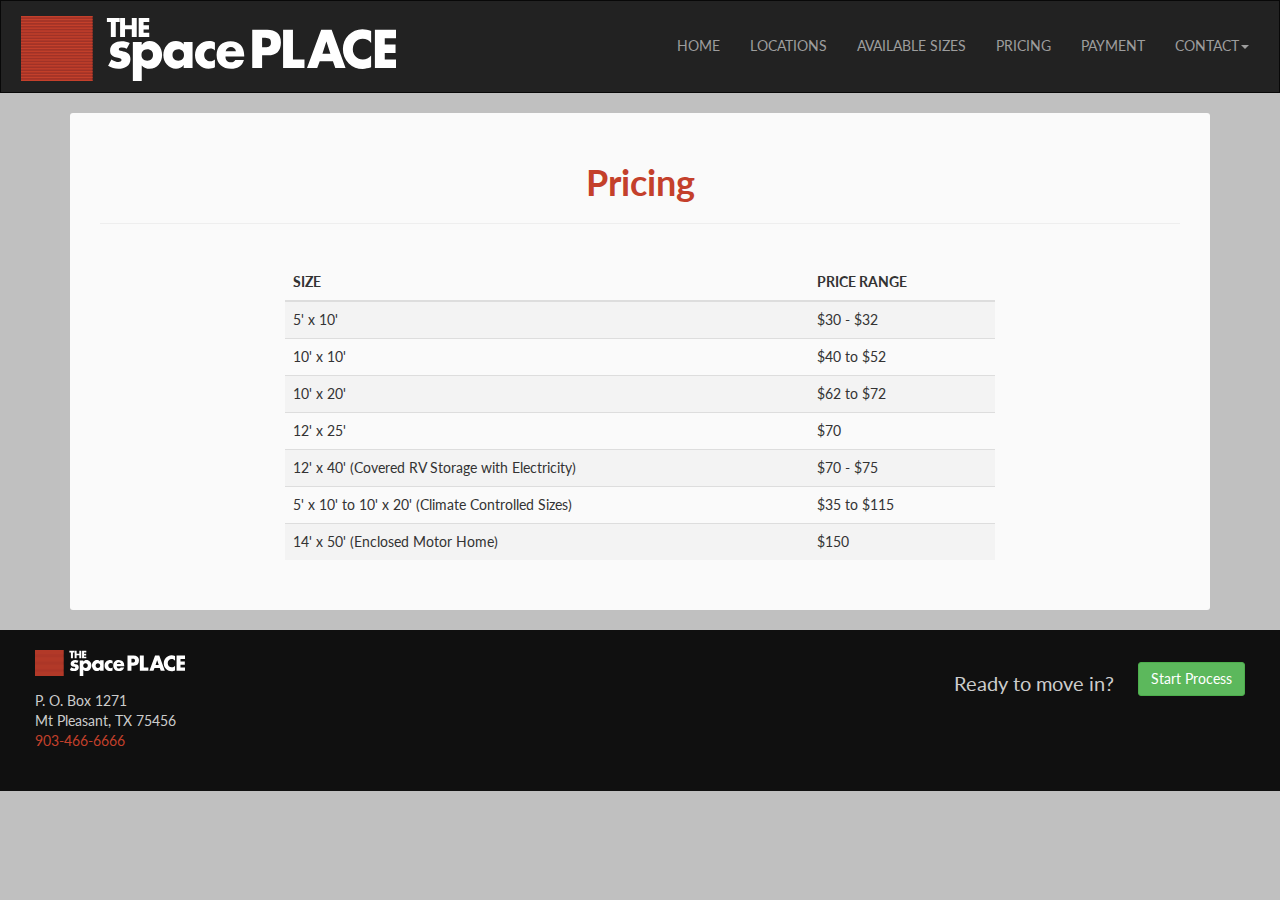
==== pricing.html @ 11220617 "completed content. bug search begins" ====
<!doctype html>
<html class="no-js">
    <head>
    <meta charset="utf-8">
    <title>Pricing - The Space Place</title>
    <meta name="description" content="Brian Lee and Larry Lawrence offer the storage solutions that are right for you. We provide safe, secure and affordable storage at our six convenient locations in Northeastern Texas - Mt. Pleasant, Lake Bob Sandlin, Lake Cypress Springs, and Pittsburg.">
    <meta name="viewport" content="width=device-width, initial-scale=1">
    <link rel="shortcut icon" href="/favicon.ico">
    <link rel="stylesheet" href="https://maxcdn.bootstrapcdn.com/bootstrap/3.3.5/css/bootstrap.min.css">

    <link href='https://fonts.googleapis.com/css?family=Lato:400,700' rel='stylesheet' type='text/css'>


    <link rel="stylesheet" href="css/main.css">

</head>
  <body>
    <!--[if lt IE 10]>
      <p class="browsehappy">You are using an <strong>outdated</strong> browser. Please <a href="http://browsehappy.com/">upgrade your browser</a> to improve your experience.</p>
    <![endif]-->

    <div class="modal contact-modal fade">
  <div class="modal-dialog">
    <div class="modal-content">
      <div class="modal-header">
        <button type="button" class="close" data-dismiss="modal" aria-label="Close"><span aria-hidden="true">&times;</span></button>
        <h2 class="modal-title">Contact Us</h2>
      </div>
      <div class="modal-body">
        <address>
          <h3>The Space Place Storage Center</h3>
          P. O. Box 1271<br>
          Mt Pleasant, TX 75456
        </address>

        <p>Phone: <a href="tel:1-903-466-6666">(903) 466-6666</a> (voice or text). <br class="hidden-xs"> Please leave a message if we can't answer.</p>

        <p>Email: <a href="mailto:brianlee@suddenlink.net">brianlee (AT) suddenlink (DOT) net</a></p>

      </div>
      <div class="modal-footer text-center">
        <button type="button" class="btn btn-default hidden-xs" data-dismiss="modal">Close</button>
        <a class="btn btn-info" href="mailto:brianlee@suddenlink.net"><span class="glyphicon glyphicon-envelope" aria-hidden="true"></span>Email Now</a>
        <a class="btn btn-primary" href="tel:1-903-466-6666"><span class="glyphicon glyphicon-phone" aria-hidden="true"></span>Call Now</a>
        
      </div>
    </div><!-- /.modal-content -->
  </div><!-- /.modal-dialog -->
</div><!-- /.modal -->
    <header>
  <nav class="navbar navbar-inverse">
    <div class="container-fluid">
      <!-- Brand and toggle get grouped for better mobile display -->
      <!-- <div class="row">
        <div class="col-sm-12">
          <a class="navbar-brand" href="#">
            <img src="images/space-place-logo-white.svg" class="img-responsive nav-logo">
          </a>
        </div>
      </div> -->
      <div class="navbar-header">
        <div class="row">
            <a class="navbar-brand" href="index.html">
              <img src="img/space-place-logo-white.svg" class="img-responsive nav-logo">
            </a>
          <div class="col-sm-2">
            <button type="button" class="navbar-toggle collapsed" data-toggle="collapse" data-target="#main-nav-collapse" aria-expanded="false">
              <span class="sr-only">Toggle navigation</span>
              <span class="icon-bar"></span>
              <span class="icon-bar"></span>
              <span class="icon-bar"></span>
            </button>
          </div>
        </div>
      </div>

      <!-- Collect the nav links, forms, and other content for toggling -->
      <div class="collapse navbar-collapse" id="main-nav-collapse">
        <ul class="nav navbar-nav navbar-right">
        <li><a href="index.html">Home</a></li>
          <li><a href="locations.html">Locations</a></li>
          <li><a href="sizes.html">Available Sizes</a></li>
          <li><a href="pricing.html">Pricing</a></li>
          <li><a href="payment.html">Payment</a></li>
          <li class="dropdown">
            <a href="#" class="dropdown-toggle" data-toggle="dropdown" role="button" aria-haspopup="true" aria-expanded="false">Contact<span class="caret"></span></a>
            <ul class="dropdown-menu">
              <li class="dropdown-heading">Call or Text:</li>
              <li><a href="tel:1-903-466-6666"><span class="glyphicon glyphicon-phone" aria-hidden="true"></span>903-466-6666</a></li>
              <li role="separator" class="divider"></li>
              <li><a href="mailto:brianlee@suddenlink.net"><span class="glyphicon glyphicon-envelope" aria-hidden="true"></span>Email Us</a></li>
            </ul>
          </li>
        </ul>
      </div><!-- /.navbar-collapse -->
    </div><!-- /.container -->
  </nav>
</header>
    <div class="container" id="pricing">
       <div class="wrapper">
        <h1 class="text-center">Pricing</h1>
        <hr>
        <div class="row">
          <div class="col-md-8 col-md-offset-2">
            <table class="table table-striped">
              <thead>
                <tr>
                  <th>Size</th>
                  <th>Price Range</th>
                </tr>
              </thead>
              <tbody>
                <tr>
                  <td>5' x 10'</td>
                  <td>$30 - $32</td>
                </tr>
                <tr>
                  <td>10' x 10'</td>
                  <td>$40 to $52</td>
                </tr>
                <tr>
                  <td>10' x 20'</td>
                  <td>$62 to $72</td>
                </tr>
                <tr>
                  <td>12' x 25'</td>
                  <td>$70</td>
                </tr>
                <tr>
                  <td>12' x 40' (Covered RV Storage with Electricity)</td>
                  <td>$70 - $75</td>
                </tr>
                <tr>
                  <td>5' x 10' to 10' x 20' (Climate Controlled Sizes)</td>
                  <td>$35 to $115</td>
                </tr>
                <tr>
                  <td>14' x 50' (Enclosed Motor Home)</td>
                  <td>$150</td>
                </tr>
              </tbody>
            </table>
          </div>
        </div>





      </div><!-- end wrapper -->  
    </div><!-- end content container -->

    
    <footer class="footer">
  <div class="container-fluid">
    <div class="row">
      <div class="col-sm-4">
        <img src="img/space-place-logo-white.svg" class="img-responsive footer-logo">
        <address>
          P. O. Box 1271<br>
          Mt Pleasant, TX 75456<br>
          <a href="tel:1-903-466-6666">903-466-6666</a>
        </address>
      </div>
      <div class="col-sm-8 text-right">
        <p class="footer-move">Ready to move in?</p>
        <a class="btn btn-success" data-toggle="modal" data-target=".contact-modal">Start Process</a>
      </div>
    </div>
  </div>
</footer>    <script src="https://ajax.googleapis.com/ajax/libs/jquery/2.1.4/jquery.min.js"></script>
<script src="https://maxcdn.bootstrapcdn.com/bootstrap/3.3.5/js/bootstrap.min.js"></script>

<!-- google analytics -->
<script>
  (function(b,o,i,l,e,r){b.GoogleAnalyticsObject=l;b[l]||(b[l]=
  function(){(b[l].q=b[l].q||[]).push(arguments)});b[l].l=+new Date;
  e=o.createElement(i);r=o.getElementsByTagName(i)[0];
  e.src='//www.google-analytics.com/analytics.js';
  r.parentNode.insertBefore(e,r)}(window,document,'script','ga'));
  ga('create','UA-XXXXX-X');ga('send','pageview');
</script>
  </body>
</html>
---- css/main.css ----
.btn-full {
  width: 100%; }

body {
  background: #C0C0C0;
  font-family: 'Lato', sans-serif !important; }

button.btn,
a.btn {
  border-radius: 3px !important; }

h1 {
  color: #C4402B;
  font-weight: bold; }

#home {
  padding-top: 30px;
  padding-bottom: 10px; }

h1 ~ hr {
  padding-bottom: 20px; }

a {
  color: #C4402B; }
  a:hover {
    color: #9a3222; }

.wrapper {
  margin-bottom: 20px;
  padding: 30px;
  border-radius: 3px;
  background-color: #fafafa; }

.footer,
.navbar {
  color: #CCCCCC; }

.navbar {
  border-radius: 0;
  text-transform: uppercase; }
  .navbar ul {
    margin-top: 20px; }
    .navbar ul .dropdown-menu .dropdown-heading {
      padding-left: 21px; }

.navbar-brand {
  height: initial;
  padding-bottom: 10px; }
  .navbar-brand img {
    display: inline-block; }

.nav-logo {
  height: 65px;
  padding-left: 20px;
  padding-right: 20px; }

a span.glyphicon {
  padding-right: 5px; }

.card {
  margin-top: 20px;
  padding: 20px;
  background: white; }
  .card > h3, .card > h4 {
    margin-top: 0; }
  .card.location {
    margin-right: 5px; }
    .card.location img {
      width: 100%;
      margin-bottom: 10px; }
  .card.sizes img {
    width: 100%; }

.card.locations ul {
  padding-left: 35px;
  list-style: none; }
.card.locations .glyphicon {
  font-size: 1.4em;
  padding-right: 10px; }

.home-images img {
  width: 253px; }
.home-images .col-xs-6 {
  padding: 5px; }

.footer {
  padding: 20px;
  background: #101010; }
  .footer address {
    padding-top: 15px; }

@media (max-width: 767px) {
  .footer .text-right {
    padding-bottom: 30px;
    text-align: left; }
    .footer .text-right a.btn {
      width: 100%; } }
.footer-move {
  display: inline-block;
  padding-top: 20px;
  padding-right: 20px;
  font-size: 1.4em;
  vertical-align: middle; }

.footer-logo {
  max-width: 150px; }

.modal-dialog {
  border-radius: 3px; }

.modal-header {
  border-bottom: none; }

.modal-title {
  color: #C4402B;
  text-align: center; }

.modal-body {
  padding: 30px; }
  .modal-body h3 {
    margin-top: 0; }

.modal-footer {
  border-top: none; }

#locations iframe {
  border: none; }

.location-group {
  padding-bottom: 30px; }

.table-striped > tbody > tr:nth-of-type(odd) {
  background-color: #F3F3F3; }

thead th {
  text-transform: uppercase; }

#payment h2 {
  font-size: 1.3em;
  font-weight: bold; }

@media (max-width: 767px) {
  .wrapper {
    padding: 20px; }

  #locations h3 {
    font-size: 1.4em; }

  #sizes h2 {
    font-size: 1.6em; }
  #sizes h3 {
    font-size: 1.4em; }

  #locations h2 {
    font-size: 1.6em; }
  #locations iframe {
    height: 300px;
    margin-bottom: 20px; } }
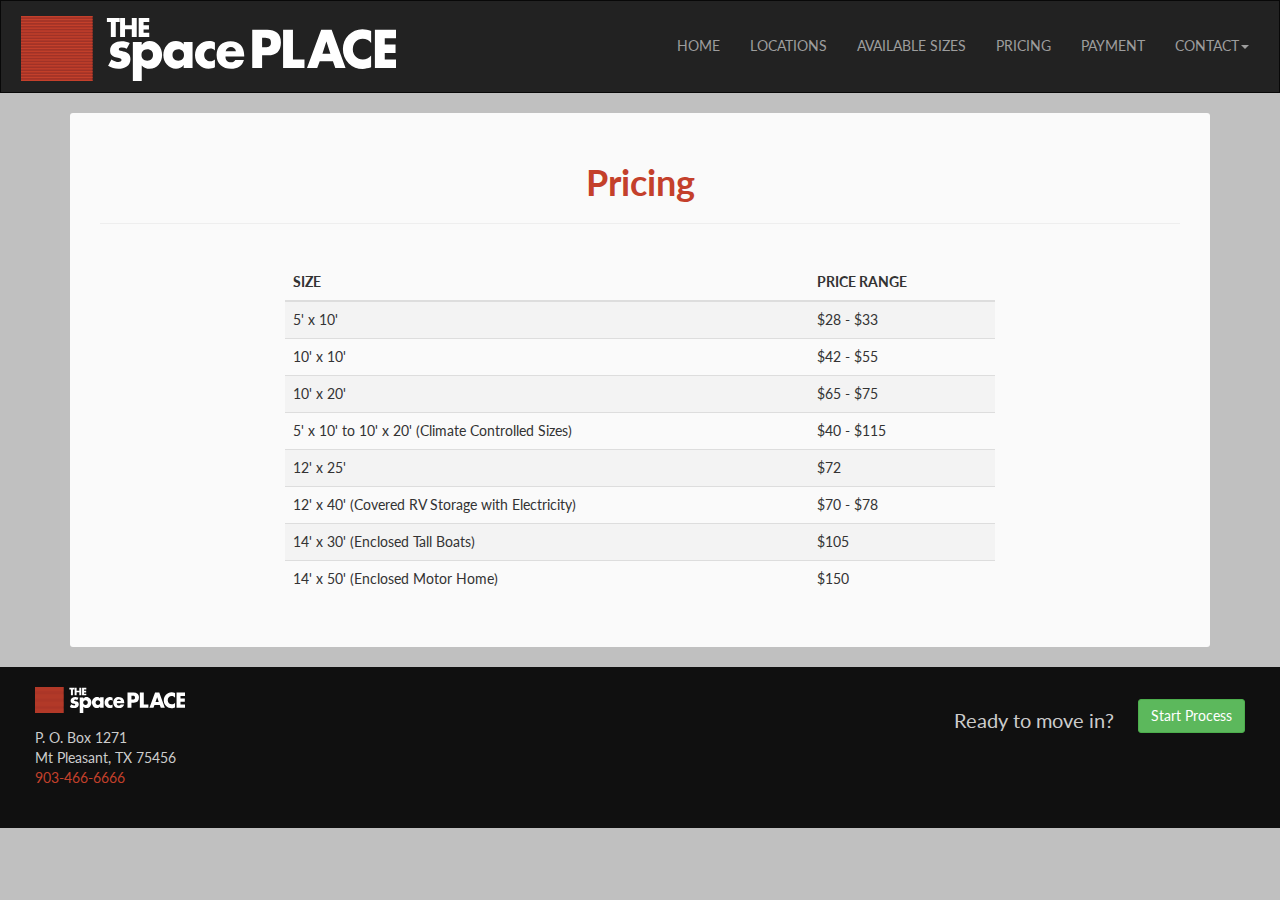
==== commit 8ee32ec0: "pricing updates" ====
--- a/pricing.html
+++ b/pricing.html
@@ -112,27 +112,31 @@
               <tbody>
                 <tr>
                   <td>5' x 10'</td>
-                  <td>$30 - $32</td>
+                  <td>$28 - $33</td>
                 </tr>
                 <tr>
                   <td>10' x 10'</td>
-                  <td>$40 to $52</td>
+                  <td>$42 - $55</td>
                 </tr>
                 <tr>
                   <td>10' x 20'</td>
-                  <td>$62 to $72</td>
+                  <td>$65 - $75</td>
+                </tr>
+                <tr>
+                  <td>5' x 10' to 10' x 20' (Climate Controlled Sizes)</td>
+                  <td>$40 - $115</td>
                 </tr>
                 <tr>
                   <td>12' x 25'</td>
-                  <td>$70</td>
+                  <td>$72</td>
                 </tr>
                 <tr>
                   <td>12' x 40' (Covered RV Storage with Electricity)</td>
-                  <td>$70 - $75</td>
+                  <td>$70 - $78</td>
                 </tr>
                 <tr>
-                  <td>5' x 10' to 10' x 20' (Climate Controlled Sizes)</td>
-                  <td>$35 to $115</td>
+                  <td>14' x 30' (Enclosed Tall Boats)</td>
+                  <td>$105</td>
                 </tr>
                 <tr>
                   <td>14' x 50' (Enclosed Motor Home)</td>
